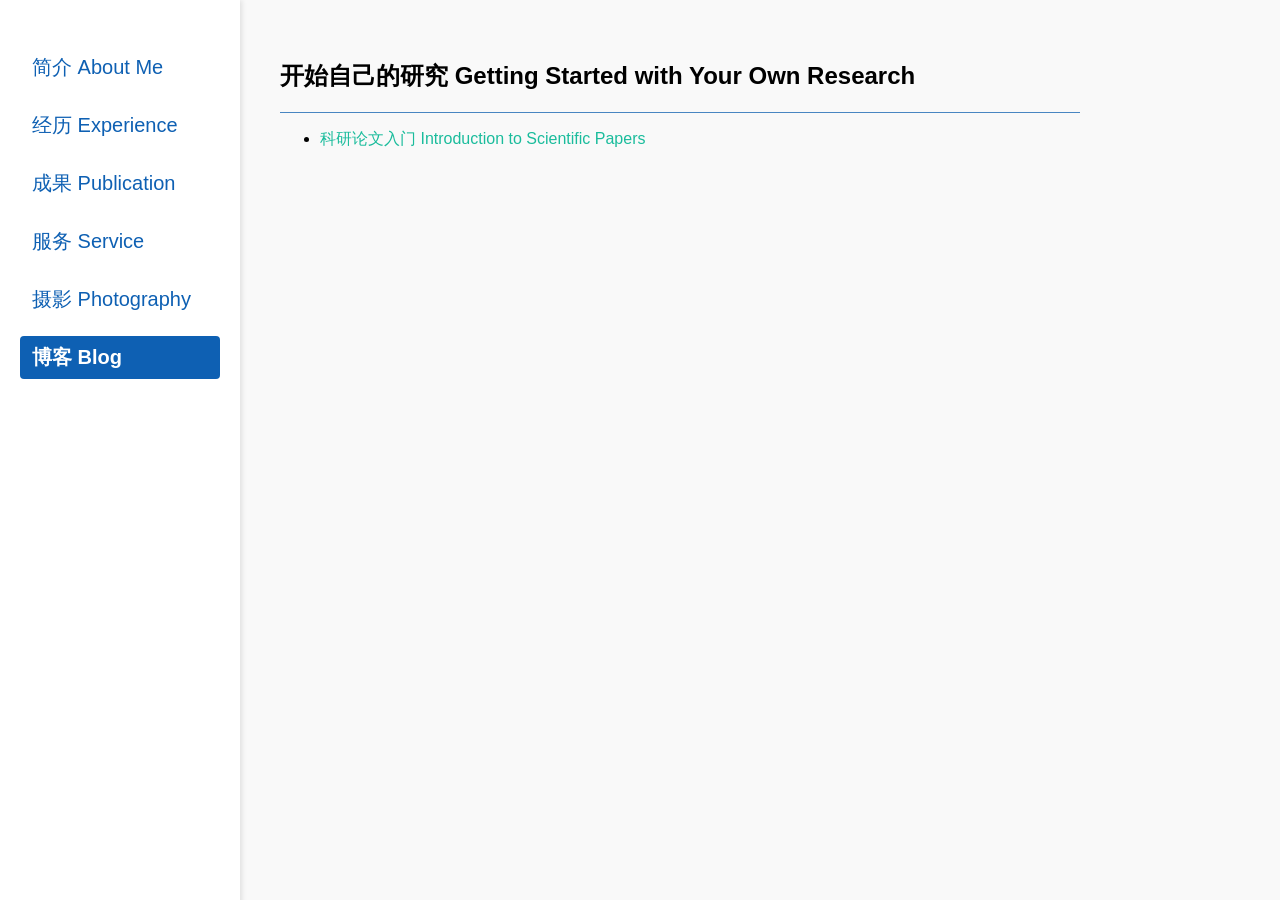
==== blog.html @ 62f2172f "information update" ====
<!DOCTYPE html>
<html lang="zh-CN">
<head>
    <meta charset="UTF-8">
    <meta name="viewport" content="width=device-width, initial-scale=1.0">
    <title>Zi Wang's Homepage</title>
    <link href="https://fonts.googleapis.com/css2?family=Merriweather&display=swap" rel="stylesheet">
    <link rel="stylesheet" href="styles/style.css">
</head>
<body>
    <nav class="sidebar">
        <ul>
            <li><a href="index.html">简介 About Me</a></li>
            <li><a href="experience.html">经历 Experience</a></li>
            <li><a href="publication.html">成果 Publication</a></li>
            <li><a href="service.html">服务 Service</a></li>
            <li><a href="photography.html">摄影 Photography</a></li>
            <li class="active"><a href="blog.html">博客 Blog</a></li>
        </ul>
    </nav>

    <main class="content">
        <section>
            <h1>开始自己的研究 Getting Started with Your Own Research</h1>
            <div class="divider-thin"></div>
            <ul class="article-list">
                <li><a href="blog_paper_reading.html">科研论文入门 Introduction to Scientific Papers</a></li>
            </ul>
        </section>
    </main>

    <script src="scripts/script.js"></script>
</body>
</html>
---- styles/style.css ----
/* 基础样式 */
:root {
    --primary-color: #0e60b3;
    --secondary-color: #7f8c8d;
    --divider-thick: 3px solid var(--primary-color);
    --divider-thin: 1px solid #ecf0f1;
}

body {
    font-family: 'Open Sans', 'Source Han Sans', sans-serif;
    margin: 0;
    background-color: #f9f9f9;
}

/* 左侧菜单 */
.sidebar {
    position: fixed;
    left: 0;
    top: 0;
    width: 200px;
    height: 100vh;
    background-color: white;
    box-shadow: 2px 0 5px rgba(0,0,0,0.1);
    padding: 30px 20px;
}

.sidebar ul {
    list-style: none;
    padding: 0;
}

.sidebar li {
    margin: 15px 0;
    padding: 8px 12px;
    border-radius: 4px;
    transition: background 0.3s;
}

.sidebar li:hover {
    background-color: #f4f4f4;
}

.sidebar li.active {
    background-color: var(--primary-color);
    font-weight: bold;  /* 设置加粗 */
}

.sidebar li.active a {
    color: white;
}

.sidebar a {
    color: var(--primary-color);
    text-decoration: none;
    font-size: 20px;
}

/* 主内容区 */
.content {
    margin-left: 240px;
    padding: 40px;
    max-width: 800px;
}

/* 其他共用样式... */

/* 个人信息部分 */
.profile-section {
    display: flex;
    align-items: center;
    margin-bottom: 30px;
}

.profile {
    display: flex;
    align-items: center;
}

.profile-image {
    width: 100px;
    height: 100px;
    margin-right: 20px;
}

.profile-image img {
    width: 100%;
    height: 100%;
    object-fit: cover;

}

.profile-info h2 {
    margin: 0;
    font-size: 24px;
}

.divider-thin {
    border-top: 1px solid #4986c2;
    margin: 10px 0;
}

.divider-thin2 {
    border-top: 1px solid #a8aeb5;
    margin: 10px 0;
}

.divider-thick {
    border-top: 2px solid #ddd;
    margin: 20px 0;
}

/* 基本信息部分 */
/* 标题顶格 */
section h2 {
    color: #0e60b3;
    text-align: left;
    margin-bottom: 10px;  /* 控制标题和内容之间的间距 */
}

/* 内容空两格开始 */
section p {
    width: 100%;
    /* text-indent: 2em;  设置段落内容首行缩进两格 */
    font-size: 16px;   /* 可以根据需要调整字体大小 */
    line-height: 1.5;  /* 调整行间距 */
}



section a {
    text-indent: 2em;  /* 设置段落内容首行缩进两格 */
    color: #1abc9c;
    text-decoration: none;
    /* margin-bottom: 30px; */
}

section a:hover {
    text-decoration: underline;
}

/* 联系信息部分，水平排列并调整间距 */
.contact-info {
    display: flex;                  /* 使用flexbox进行布局 */
    align-items: center;            /* 垂直居中对齐 */
    gap: 60px;                      /* 控制项目之间的间距，单位可以根据需要调整 */
}

.contact-info a {
    color: #1abc9c;
    text-decoration: none;
}

.contact-info a:hover {
    text-decoration: underline;
}


/* 表格样式 */
table {
    width: 100%;
    border-collapse: collapse;  /* 合并表格边框 */
    margin-bottom: 20px;         /* 表格底部间距 */
}

th, td {
    padding: 10px;
    text-align: left;
    border: 1px solid #ddd;     /* 设置边框 */
}

th {
    background-color: #f4f4f4;  /* 设置表头背景色 */
    font-weight: bold;           /* 设置表头加粗 */
}

tr:nth-child(even) {
    background-color: #f9f9f9;  /* 设置偶数行的背景色 */
}

tr:hover {
    background-color: #f1f1f1;  /* 设置鼠标悬停时的行背景色 */
}

/* Paper Item样式 */
.paper-item {
    margin-bottom: 20px;  /* 项目之间的间距 */
}

.paper-date {
    font-size: 14px;
    color: #888;         /* 日期文字颜色 */
    margin-right: 10px;   /* 日期和标题之间的间距 */
}

.paper-title {
    font-size: 14px;
    font-weight: bold;    /* 论文标题加粗 */
    color: #1abc9c;       /* 论文标题颜色 */
    text-decoration: none; /* 取消标题的下划线 */
}

.paper-title:hover {
    text-decoration: underline; /* 鼠标悬停时加下划线 */
}

.github-link {
    font-size: 16px;
    margin-left: 15px;
    color: #333;          /* GitHub链接颜色 */
    text-decoration: none; /* 取消链接下划线 */
}

.github-link:hover {
    color: #1abc9c;       /* GitHub链接悬停时的颜色 */
}




/* 图片容器样式 */
/* 图片容器 */
.images-container {
    display: flex;

    align-items: center;      /* 纵向居中 */
    gap: 10px;
    flex-wrap: wrap;          /* 如果图片数量过多，换行 */
}


.image-wrapper {
    position: relative;
    margin-bottom: 30px;
}

.image {
    max-width: 100%;
    height: auto;
    /* border-radius: 8px; */
    transition: transform 0.3s ease;
    
}

/* 显示按钮样式 */
.show-btn {
    position: absolute;
    bottom: -25px;
    left: 50%;
    transform: translateX(-50%);
    padding: 3px 13px;
    background-color: #f9f9f9;
    color: rgb(94, 94, 94);
    border: none;
    /* border-radius: 4px; */
    cursor: pointer;
    transition: all 0.3s ease;
}

.show-btn:hover {
    background-color: rgba(148, 148, 148, 0.9);
}

/* 放大显示层样式 */
.overlay {
    position: fixed;
    top: 0;
    left: 0;
    width: 100%;
    height: 100%;
    background-color: rgba(98, 98, 98, 0.9);
    display: none;
    justify-content: center;
    align-items: center;
    z-index: 1000;
}

.zoomed-image {
    max-width: 90%;
    max-height: 90%;
    /* border-radius: 8px; */
    box-shadow: 0 0 20px rgba(255, 255, 255, 0.2);
}
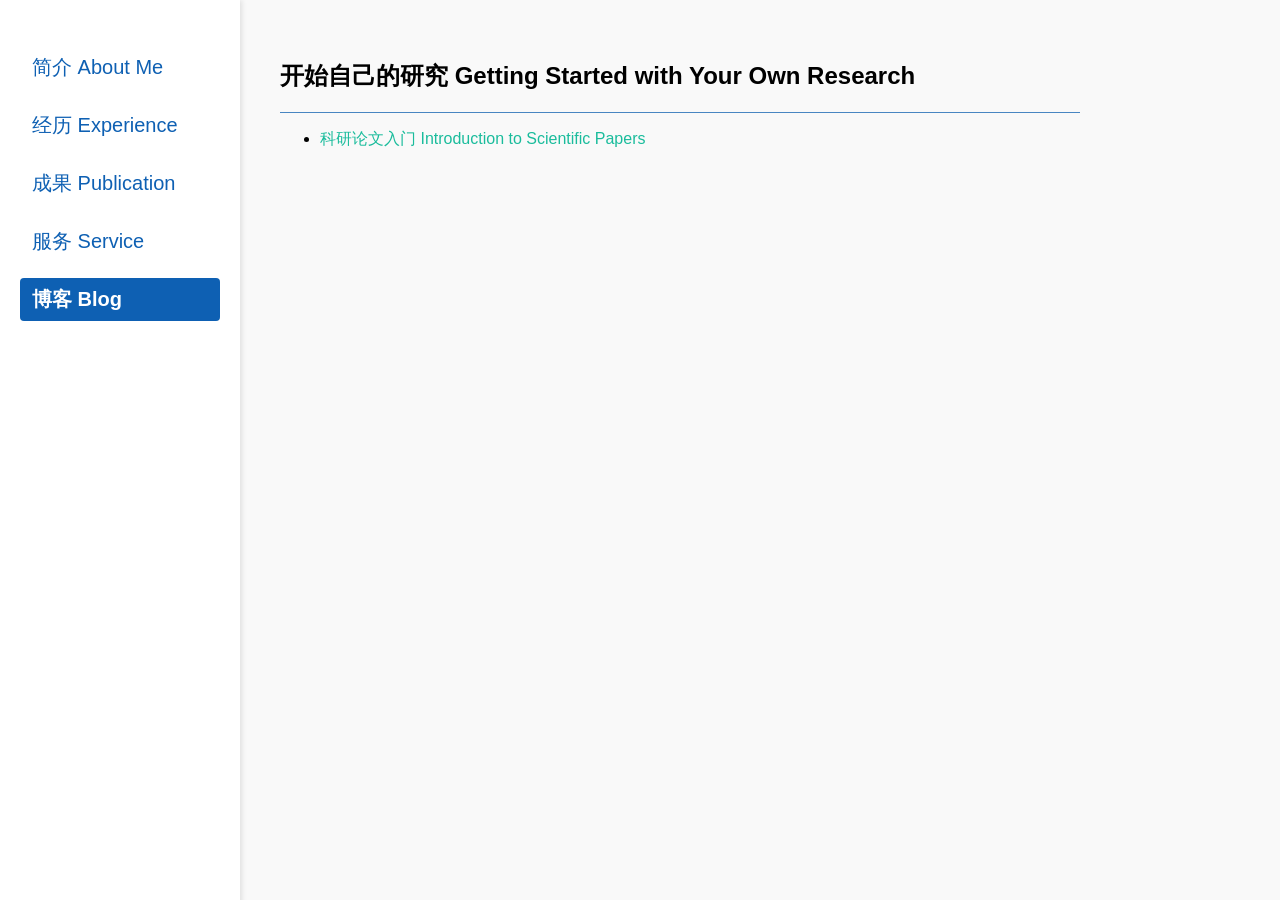
==== commit 193a31f6: "information update" ====
--- a/blog.html
+++ b/blog.html
@@ -14,7 +14,6 @@
             <li><a href="experience.html">经历 Experience</a></li>
             <li><a href="publication.html">成果 Publication</a></li>
             <li><a href="service.html">服务 Service</a></li>
-            <li><a href="photography.html">摄影 Photography</a></li>
             <li class="active"><a href="blog.html">博客 Blog</a></li>
         </ul>
     </nav>
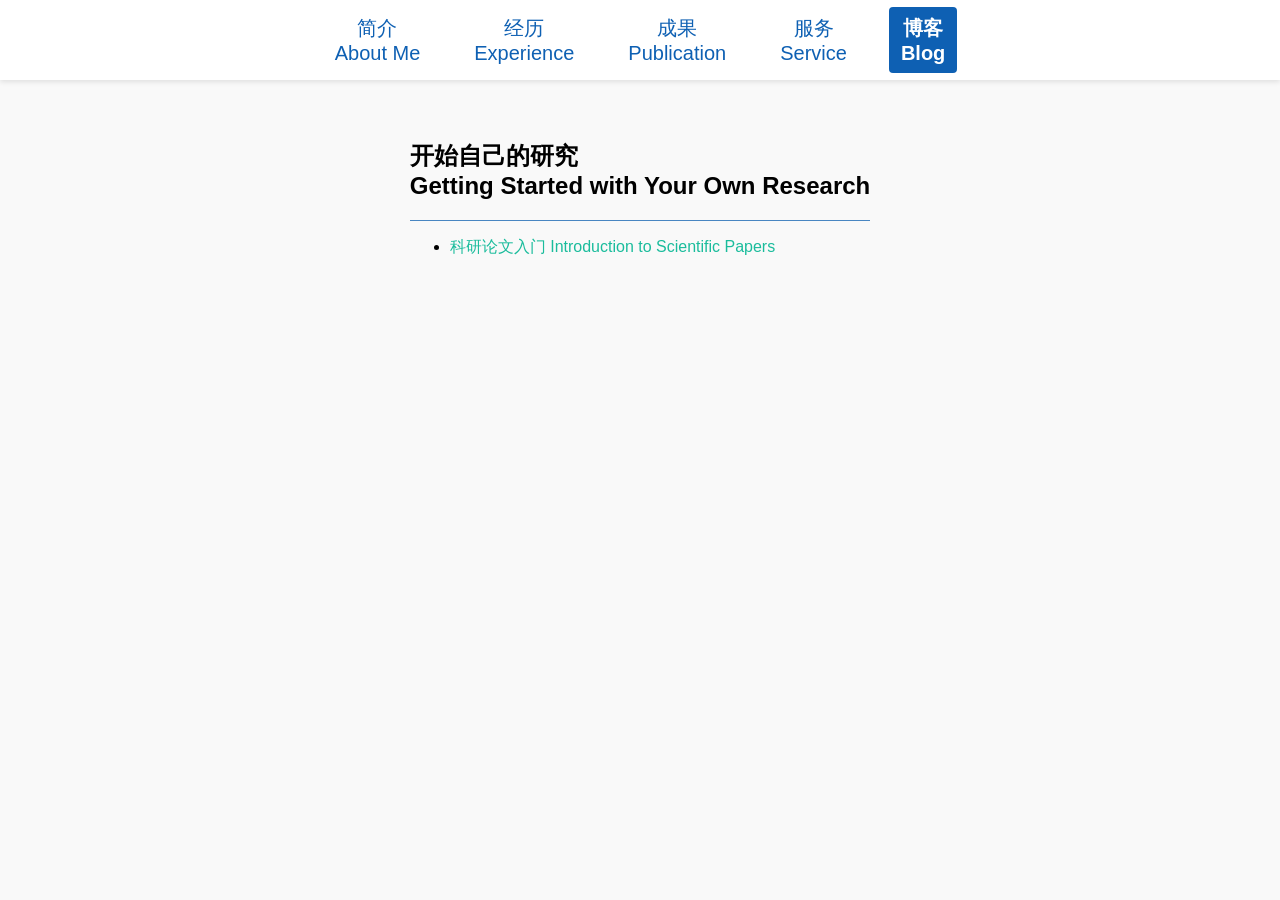
==== commit f63fd45f: "information update" ====
--- a/blog.html
+++ b/blog.html
@@ -10,17 +10,17 @@
 <body>
     <nav class="sidebar">
         <ul>
-            <li><a href="index.html">简介 About Me</a></li>
-            <li><a href="experience.html">经历 Experience</a></li>
-            <li><a href="publication.html">成果 Publication</a></li>
-            <li><a href="service.html">服务 Service</a></li>
-            <li class="active"><a href="blog.html">博客 Blog</a></li>
+            <li><a href="index.html">简介 <br>About Me</a></li>
+            <li><a href="experience.html">经历 <br>Experience</a></li>
+            <li><a href="publication.html">成果 <br>Publication</a></li>
+            <li><a href="service.html">服务 <br>Service</a></li>
+            <li class="active"><a href="blog.html">博客 <br>Blog</a></li>
         </ul>
     </nav>
 
     <main class="content">
         <section>
-            <h1>开始自己的研究 Getting Started with Your Own Research</h1>
+            <h1>开始自己的研究 <br>Getting Started with Your Own Research</h1>
             <div class="divider-thin"></div>
             <ul class="article-list">
                 <li><a href="blog_paper_reading.html">科研论文入门 Introduction to Scientific Papers</a></li>
--- a/styles/style.css
+++ b/styles/style.css
@@ -17,20 +17,30 @@
     position: fixed;
     left: 0;
     top: 0;
-    width: 200px;
-    height: 100vh;
+    width: 100%;  /* 标签栏占满顶部宽度 */
+    height: 60px; /* 设置标签栏的高度 */
     background-color: white;
-    box-shadow: 2px 0 5px rgba(0,0,0,0.1);
-    padding: 30px 20px;
-}
-
+    box-shadow: 0 2px 5px rgba(0, 0, 0, 0.1);
+    padding: 10px 0;  /* 上下内边距 */
+    display: flex;  /* 使用flex布局 */
+    justify-content: center;  /* 横向居中对齐 */
+    align-items: center;  /* 垂直居中对齐 */
+    z-index: 1000; /* 确保标签栏在顶部 */
+}
+
+/* 2. 调整 .sidebar ul 和 .sidebar li 样式 */
 .sidebar ul {
     list-style: none;
     padding: 0;
+    display: flex;  /* 横向排列标签 */
+    gap: 30px;  /* 标签之间的间距 */
+    margin: 0;
 }
 
 .sidebar li {
-    margin: 15px 0;
+    display: flex;  /* 使用 flex 布局 */
+    align-items: center;  /* 垂直居中对齐 */
+    justify-content: center;  /* 水平居中对齐 */
     padding: 8px 12px;
     border-radius: 4px;
     transition: background 0.3s;
@@ -53,13 +63,21 @@
     color: var(--primary-color);
     text-decoration: none;
     font-size: 20px;
+    text-align: center;  /* 文字居中对齐 */
 }
 
 /* 主内容区 */
 .content {
-    margin-left: 240px;
+    display: flex;
+    justify-content: center; /* 水平居中 */
+    align-items: center; /* 垂直居中 */
+    flex-direction: column; /* 如果你希望内容在垂直方向排列 */
+    margin-top: 80px; /* 给正文部分顶部留出空间，使其不被标签栏遮挡 */
     padding: 40px;
     max-width: 800px;
+    margin-left: auto;  /* 自动左右边距 */
+    margin-right: auto; /* 自动左右边距 */
+    width: 100%;  /* 确保宽度适应父容器 */
 }
 
 /* 其他共用样式... */
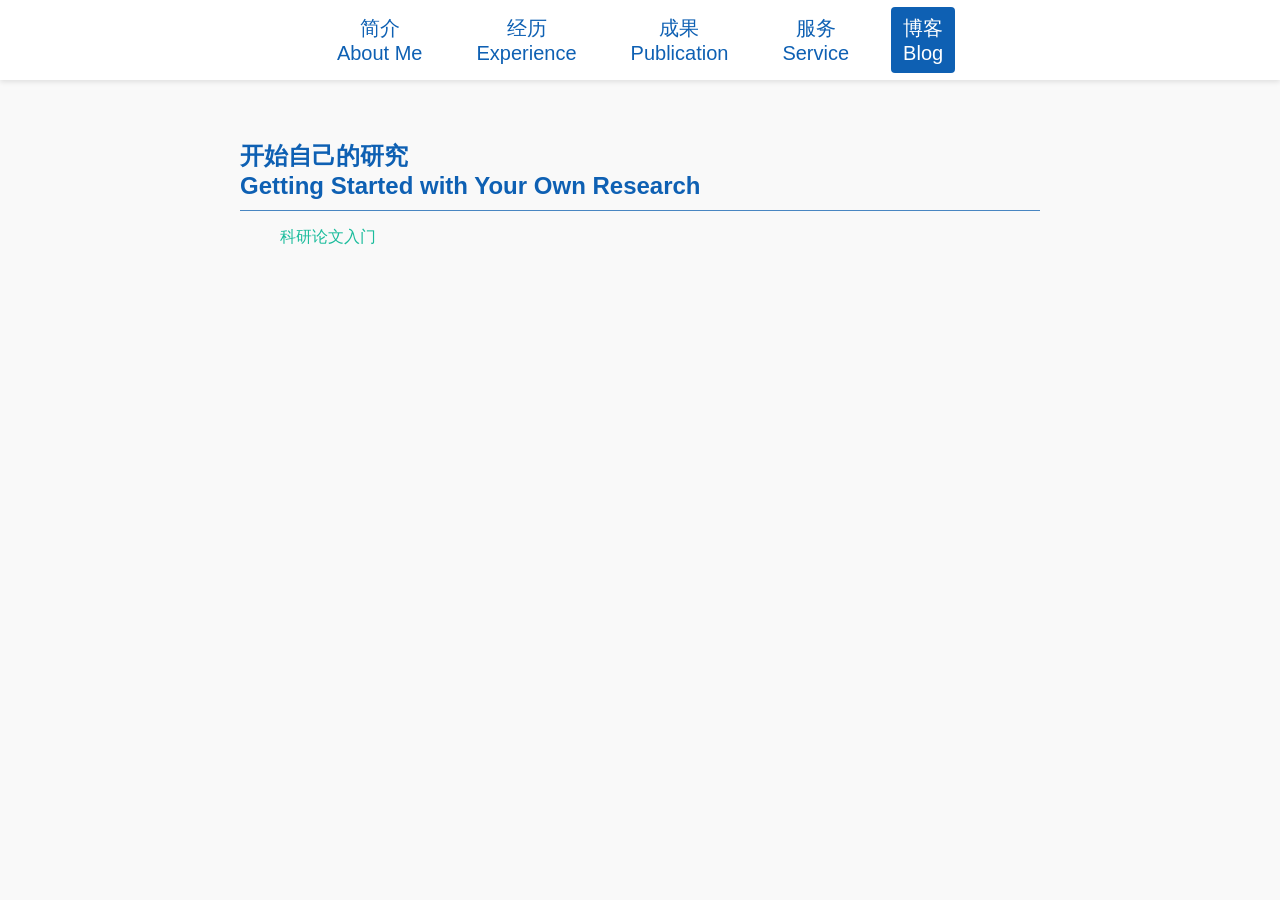
==== commit ff23aab3: "information update" ====
--- a/blog.html
+++ b/blog.html
@@ -20,10 +20,10 @@
 
     <main class="content">
         <section>
-            <h1>开始自己的研究 <br>Getting Started with Your Own Research</h1>
+            <h2>开始自己的研究 <br>Getting Started with Your Own Research</h2>
             <div class="divider-thin"></div>
             <ul class="article-list">
-                <li><a href="blog_paper_reading.html">科研论文入门 Introduction to Scientific Papers</a></li>
+                <a href="blog_paper_reading.html">科研论文入门</a>
             </ul>
         </section>
     </main>
--- a/styles/style.css
+++ b/styles/style.css
@@ -17,30 +17,29 @@
     position: fixed;
     left: 0;
     top: 0;
-    width: 100%;  /* 标签栏占满顶部宽度 */
-    height: 60px; /* 设置标签栏的高度 */
+    width: 100%;
+    height: 60px;
     background-color: white;
     box-shadow: 0 2px 5px rgba(0, 0, 0, 0.1);
-    padding: 10px 0;  /* 上下内边距 */
-    display: flex;  /* 使用flex布局 */
-    justify-content: center;  /* 横向居中对齐 */
-    align-items: center;  /* 垂直居中对齐 */
-    z-index: 1000; /* 确保标签栏在顶部 */
-}
-
-/* 2. 调整 .sidebar ul 和 .sidebar li 样式 */
+    padding: 10px 0;
+    display: flex;
+    justify-content: center;
+    align-items: center;
+    z-index: 1000;
+}
+
 .sidebar ul {
     list-style: none;
     padding: 0;
-    display: flex;  /* 横向排列标签 */
-    gap: 30px;  /* 标签之间的间距 */
+    display: flex;
+    gap: 30px;
     margin: 0;
 }
 
 .sidebar li {
-    display: flex;  /* 使用 flex 布局 */
-    align-items: center;  /* 垂直居中对齐 */
-    justify-content: center;  /* 水平居中对齐 */
+    display: flex;
+    align-items: center;
+    justify-content: center;
     padding: 8px 12px;
     border-radius: 4px;
     transition: background 0.3s;
@@ -52,7 +51,6 @@
 
 .sidebar li.active {
     background-color: var(--primary-color);
-    font-weight: bold;  /* 设置加粗 */
 }
 
 .sidebar li.active a {
@@ -63,24 +61,22 @@
     color: var(--primary-color);
     text-decoration: none;
     font-size: 20px;
-    text-align: center;  /* 文字居中对齐 */
+    text-align: center;
 }
 
 /* 主内容区 */
 .content {
     display: flex;
-    justify-content: center; /* 水平居中 */
-    align-items: center; /* 垂直居中 */
-    flex-direction: column; /* 如果你希望内容在垂直方向排列 */
-    margin-top: 80px; /* 给正文部分顶部留出空间，使其不被标签栏遮挡 */
+    justify-content: left;
+    align-items: left;
+    flex-direction: column;
+    margin-top: 80px;
     padding: 40px;
     max-width: 800px;
-    margin-left: auto;  /* 自动左右边距 */
-    margin-right: auto; /* 自动左右边距 */
-    width: 100%;  /* 确保宽度适应父容器 */
-}
-
-/* 其他共用样式... */
+    margin-left: auto;
+    margin-right: auto;
+    width: 100%;
+}
 
 /* 个人信息部分 */
 .profile-section {
@@ -104,12 +100,11 @@
     width: 100%;
     height: 100%;
     object-fit: cover;
-
 }
 
 .profile-info h2 {
     margin: 0;
-    font-size: 24px;
+    font-size: 20px;
 }
 
 .divider-thin {
@@ -128,39 +123,31 @@
 }
 
 /* 基本信息部分 */
-/* 标题顶格 */
 section h2 {
     color: #0e60b3;
     text-align: left;
-    margin-bottom: 10px;  /* 控制标题和内容之间的间距 */
-}
-
-/* 内容空两格开始 */
+    margin-bottom: 10px;
+}
+
 section p {
-    width: 100%;
-    /* text-indent: 2em;  设置段落内容首行缩进两格 */
-    font-size: 16px;   /* 可以根据需要调整字体大小 */
-    line-height: 1.5;  /* 调整行间距 */
-}
-
-
+    font-size: 16px;
+    line-height: 1.5;
+}
 
 section a {
-    text-indent: 2em;  /* 设置段落内容首行缩进两格 */
     color: #1abc9c;
     text-decoration: none;
-    /* margin-bottom: 30px; */
 }
 
 section a:hover {
     text-decoration: underline;
 }
 
-/* 联系信息部分，水平排列并调整间距 */
+/* 联系信息部分 */
 .contact-info {
-    display: flex;                  /* 使用flexbox进行布局 */
-    align-items: center;            /* 垂直居中对齐 */
-    gap: 60px;                      /* 控制项目之间的间距，单位可以根据需要调整 */
+    display: flex;
+    align-items: center;
+    gap: 60px;
 }
 
 .contact-info a {
@@ -172,79 +159,72 @@
     text-decoration: underline;
 }
 
-
 /* 表格样式 */
 table {
     width: 100%;
-    border-collapse: collapse;  /* 合并表格边框 */
-    margin-bottom: 20px;         /* 表格底部间距 */
+    border-collapse: collapse;
+    margin-bottom: 20px;
 }
 
 th, td {
     padding: 10px;
     text-align: left;
-    border: 1px solid #ddd;     /* 设置边框 */
+    border: 1px solid #ddd;
 }
 
 th {
-    background-color: #f4f4f4;  /* 设置表头背景色 */
-    font-weight: bold;           /* 设置表头加粗 */
+    background-color: #f4f4f4;
+    font-weight: bold;
 }
 
 tr:nth-child(even) {
-    background-color: #f9f9f9;  /* 设置偶数行的背景色 */
+    background-color: #f9f9f9;
 }
 
 tr:hover {
-    background-color: #f1f1f1;  /* 设置鼠标悬停时的行背景色 */
+    background-color: #f1f1f1;
 }
 
 /* Paper Item样式 */
 .paper-item {
-    margin-bottom: 20px;  /* 项目之间的间距 */
+    margin-bottom: 20px;
 }
 
 .paper-date {
     font-size: 14px;
-    color: #888;         /* 日期文字颜色 */
-    margin-right: 10px;   /* 日期和标题之间的间距 */
+    color: #888;
+    margin-right: 10px;
 }
 
 .paper-title {
     font-size: 14px;
-    font-weight: bold;    /* 论文标题加粗 */
-    color: #1abc9c;       /* 论文标题颜色 */
-    text-decoration: none; /* 取消标题的下划线 */
+    font-weight: bold;
+    color: #1abc9c;
+    text-decoration: none;
 }
 
 .paper-title:hover {
-    text-decoration: underline; /* 鼠标悬停时加下划线 */
+    text-decoration: underline;
 }
 
 .github-link {
     font-size: 16px;
     margin-left: 15px;
-    color: #333;          /* GitHub链接颜色 */
-    text-decoration: none; /* 取消链接下划线 */
+    color: #333;
+    text-decoration: none;
 }
 
 .github-link:hover {
-    color: #1abc9c;       /* GitHub链接悬停时的颜色 */
-}
-
-
-
+    color: #1abc9c;
+}
 
 /* 图片容器样式 */
-/* 图片容器 */
 .images-container {
     display: flex;
-
-    align-items: center;      /* 纵向居中 */
+    align-items: center;
     gap: 10px;
-    flex-wrap: wrap;          /* 如果图片数量过多，换行 */
-}
-
+    flex-wrap: wrap;
+}
 
 .image-wrapper {
     position: relative;
@@ -254,9 +234,7 @@
 .image {
     max-width: 100%;
     height: auto;
-    /* border-radius: 8px; */
     transition: transform 0.3s ease;
-    
 }
 
 /* 显示按钮样式 */
@@ -269,7 +247,6 @@
     background-color: #f9f9f9;
     color: rgb(94, 94, 94);
     border: none;
-    /* border-radius: 4px; */
     cursor: pointer;
     transition: all 0.3s ease;
 }
@@ -295,6 +272,72 @@
 .zoomed-image {
     max-width: 90%;
     max-height: 90%;
-    /* border-radius: 8px; */
     box-shadow: 0 0 20px rgba(255, 255, 255, 0.2);
 }
+
+/* 移动设备样式调整 */
+@media (max-width: 768px) {
+    .sidebar ul {
+        gap: 15px;
+    }
+
+    .sidebar a {
+        font-size: 16px;
+    }
+
+    .content {
+        padding: 20px;
+        margin-top: 70px;
+        max-width: 600px;
+    }
+
+    .profile-image {
+        width: 90px;
+        height: 90px;
+    }
+
+    .profile-info h2 {
+        font-size: 18px;
+    }
+
+    table th, table td {
+        padding: 8px;
+        font-size: 14px;
+    }
+
+    .contact-info {
+        gap: 30px;
+        flex-direction: column;
+    }
+
+    .contact-info a {
+        font-size: 14px;
+    }
+
+    .sidebar {
+        height: 50px;
+        padding: 8px 0;
+    }
+    
+    body {
+        font-size: 14px;
+    }
+
+    .profile-info h1,
+    .profile-info h2 {
+        font-size: 18px;
+    }
+
+    .contact-info a {
+        font-size: 14px;
+    }
+
+    .content p {
+        font-size: 14px;
+    }
+
+    .paper-title,
+    .github-link {
+        font-size: 14px;
+    }
+}
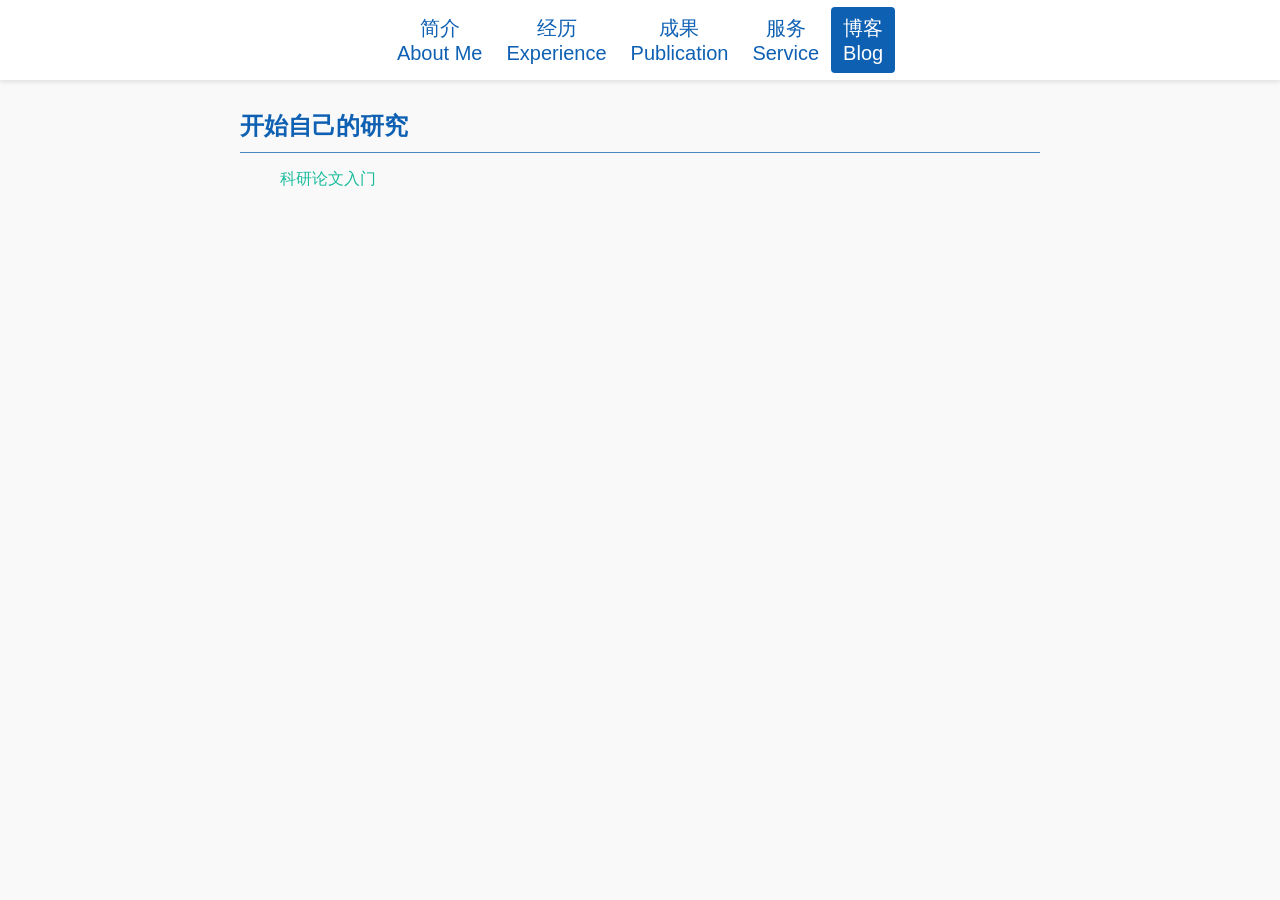
==== commit 71694369: "information update" ====
--- a/blog.html
+++ b/blog.html
@@ -20,7 +20,7 @@
 
     <main class="content">
         <section>
-            <h2>开始自己的研究 <br>Getting Started with Your Own Research</h2>
+            <h2>开始自己的研究 </h2>
             <div class="divider-thin"></div>
             <ul class="article-list">
                 <a href="blog_paper_reading.html">科研论文入门</a>
--- a/styles/style.css
+++ b/styles/style.css
@@ -32,7 +32,7 @@
     list-style: none;
     padding: 0;
     display: flex;
-    gap: 30px;
+    gap: 0px;
     margin: 0;
 }
 
@@ -70,7 +70,7 @@
     justify-content: left;
     align-items: left;
     flex-direction: column;
-    margin-top: 80px;
+    margin-top: 50px;
     padding: 40px;
     max-width: 800px;
     margin-left: auto;
@@ -82,7 +82,7 @@
 .profile-section {
     display: flex;
     align-items: center;
-    margin-bottom: 30px;
+    margin-bottom: 15px;
 }
 
 .profile {
@@ -93,7 +93,7 @@
 .profile-image {
     width: 100px;
     height: 100px;
-    margin-right: 20px;
+    margin-right: 10px;
 }
 
 .profile-image img {
@@ -145,9 +145,7 @@
 
 /* 联系信息部分 */
 .contact-info {
-    display: flex;
-    align-items: center;
-    gap: 60px;
+    align-items: center;
 }
 
 .contact-info a {
@@ -269,6 +267,12 @@
     z-index: 1000;
 }
 
+.social-links {
+    display: flex;                /* 横向排列 */
+    gap: 40px;                    /* 设置链接之间的间距 */
+    margin-top: 0px;             /* 可选：调整垂直间距 */
+}
+
 .zoomed-image {
     max-width: 90%;
     max-height: 90%;
@@ -276,18 +280,18 @@
 }
 
 /* 移动设备样式调整 */
-@media (max-width: 768px) {
+@media (max-width: 600px) {
     .sidebar ul {
-        gap: 15px;
+        gap: 3px; /* 标签之间的间距减小 */
     }
 
     .sidebar a {
-        font-size: 16px;
+        font-size: 14px;  /* 缩小标签页的字体 */
     }
 
     .content {
         padding: 20px;
-        margin-top: 70px;
+        margin-top: 30px;
         max-width: 600px;
     }
 
@@ -305,8 +309,11 @@
         font-size: 14px;
     }
 
+    .sidebar li {
+        padding: 3px 3px; /* 减小标签的内边距 */
+    }
+
     .contact-info {
-        gap: 30px;
         flex-direction: column;
     }
 
@@ -315,10 +322,10 @@
     }
 
     .sidebar {
-        height: 50px;
-        padding: 8px 0;
-    }
-    
+        height: 40px;  /* 减小标签栏高度 */
+        padding: 5px 0;  /* 减少标签栏的上下内边距 */
+    }
+
     body {
         font-size: 14px;
     }
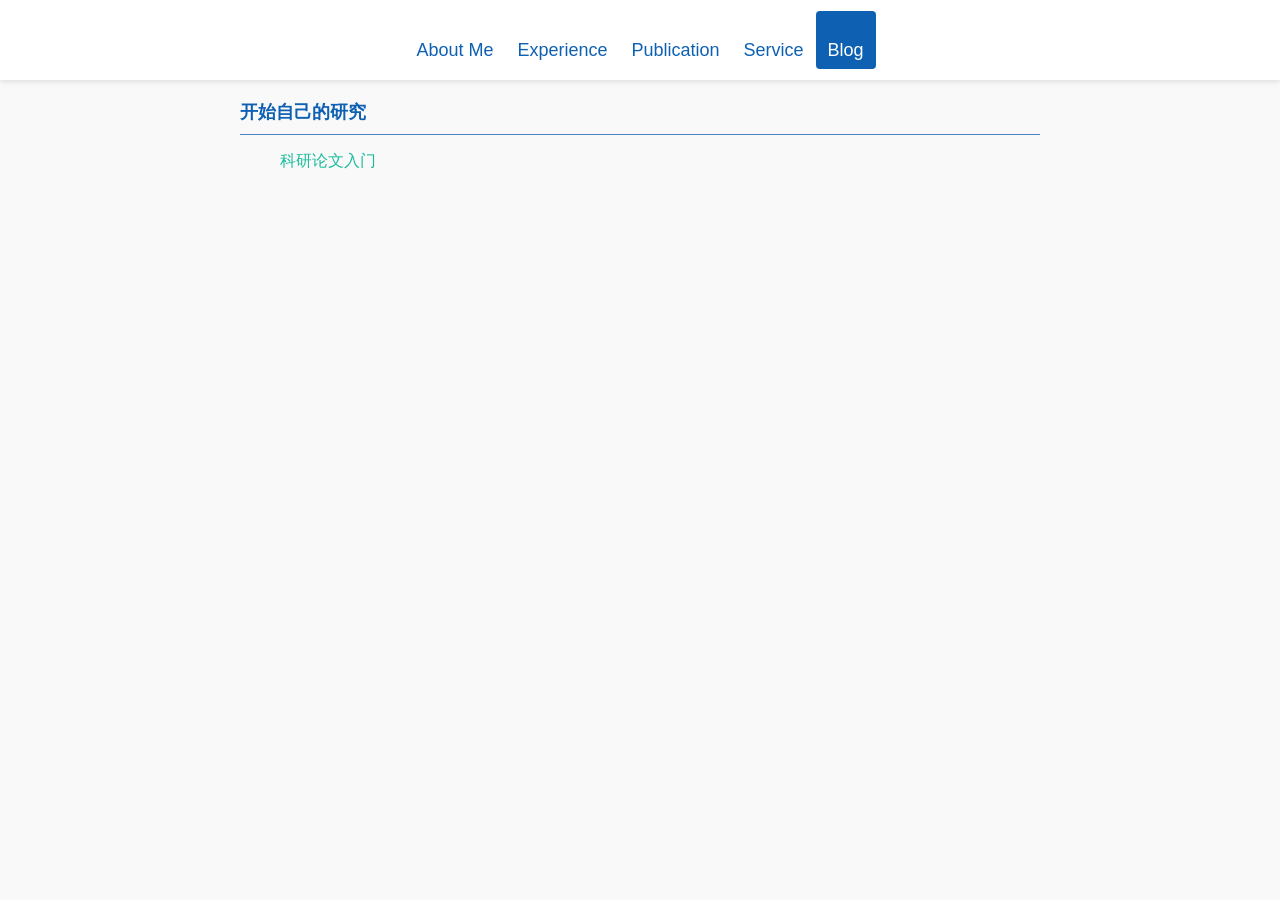
==== commit 6ac03b1c: "information update" ====
--- a/blog.html
+++ b/blog.html
@@ -10,11 +10,11 @@
 <body>
     <nav class="sidebar">
         <ul>
-            <li><a href="index.html">简介 <br>About Me</a></li>
-            <li><a href="experience.html">经历 <br>Experience</a></li>
-            <li><a href="publication.html">成果 <br>Publication</a></li>
-            <li><a href="service.html">服务 <br>Service</a></li>
-            <li class="active"><a href="blog.html">博客 <br>Blog</a></li>
+            <li><a href="index.html"><br>About Me</a></li>
+            <li><a href="experience.html"><br>Experience</a></li>
+            <li><a href="publication.html"><br>Publication</a></li>
+            <li><a href="service.html"><br>Service</a></li>
+            <li class="active"><a href="blog.html"><br>Blog</a></li>
         </ul>
     </nav>
 
--- a/styles/style.css
+++ b/styles/style.css
@@ -4,6 +4,16 @@
     --secondary-color: #7f8c8d;
     --divider-thick: 3px solid var(--primary-color);
     --divider-thin: 1px solid #ecf0f1;
+}
+
+section p, 
+.content p, 
+table th, 
+table td, 
+.profile-info h2, 
+.profile-info h1, 
+.github-link {
+    line-height: 1.25;  /* 设置行距为 1.25 倍 */
 }
 
 body {
@@ -60,12 +70,13 @@
 .sidebar a {
     color: var(--primary-color);
     text-decoration: none;
-    font-size: 20px;
+    font-size: 18px;
     text-align: center;
 }
 
 /* 主内容区 */
 .content {
+    font-size: 16px;
     display: flex;
     justify-content: left;
     align-items: left;
@@ -104,7 +115,7 @@
 
 .profile-info h2 {
     margin: 0;
-    font-size: 20px;
+    font-size: 14px;
 }
 
 .divider-thin {
@@ -124,13 +135,15 @@
 
 /* 基本信息部分 */
 section h2 {
+    font-size: 18px;
     color: #0e60b3;
+    margin-top: 10px;
     text-align: left;
     margin-bottom: 10px;
 }
 
 section p {
-    font-size: 16px;
+    font-size: 14px;
     line-height: 1.5;
 }
 
@@ -206,7 +219,7 @@
 }
 
 .github-link {
-    font-size: 16px;
+    font-size: 14px;
     margin-left: 15px;
     color: #333;
     text-decoration: none;
@@ -267,6 +280,39 @@
     z-index: 1000;
 }
 
+
+/* 折叠区域样式 */
+details summary {
+    font-size: 18px;
+    font-weight: bold;
+    text-align: left;
+    margin-top: 10px;
+    margin-bottom: 10px;
+    padding: 0px 0; /* 保证折叠标题上下间距适中 */
+}
+
+details {
+    margin-bottom: 0px;
+}
+
+details[open] summary {
+    color: #0e60b3; /* 折叠展开时标题变色 */
+}
+
+details div {
+    margin-top: 0px;
+    padding-left: 0px; /* 保证折叠区域内部与边缘有一定距离 */
+}
+
+details div .paper-item {
+    margin-bottom: 10px; /* 项目之间的间距 */
+}
+
+details div .divider-thin {
+    margin-top: 0px;
+    margin-bottom: 0px;
+}
+
 .social-links {
     display: flex;                /* 横向排列 */
     gap: 40px;                    /* 设置链接之间的间距 */
@@ -291,7 +337,7 @@
 
     .content {
         padding: 20px;
-        margin-top: 30px;
+        margin-top: 50px;
         max-width: 600px;
     }
 
@@ -301,7 +347,7 @@
     }
 
     .profile-info h2 {
-        font-size: 18px;
+        font-size: 14px;
     }
 
     table th, table td {
@@ -323,7 +369,7 @@
 
     .sidebar {
         height: 40px;  /* 减小标签栏高度 */
-        padding: 5px 0;  /* 减少标签栏的上下内边距 */
+        padding: 5px 5;  /* 减少标签栏的上下内边距 */
     }
 
     body {
@@ -332,7 +378,7 @@
 
     .profile-info h1,
     .profile-info h2 {
-        font-size: 18px;
+        font-size: 14px;
     }
 
     .contact-info a {
@@ -347,4 +393,37 @@
     .github-link {
         font-size: 14px;
     }
-}
+
+    section h2 {
+        font-size: 16px;
+        color: #0e60b3;
+        margin-top: 10px;
+        text-align: left;
+        margin-bottom: 10px;
+    }
+
+    .content {
+        font-size: 14px;
+        display: flex;
+        justify-content: left;
+        align-items: left;
+        flex-direction: column;
+        margin-top: 50px;
+        padding: 40px;
+        max-width: 800px;
+        margin-left: auto;
+        margin-right: auto;
+        width: 100%;
+    }
+
+    details summary {
+    font-size: 16px;
+    font-weight: bold;
+    text-align: left;
+    cursor: pointer;
+    margin-top: 10px;
+    margin-bottom: 5px;
+    padding: 0px 0; /* 保证折叠标题上下间距适中 */
+}
+}
+
